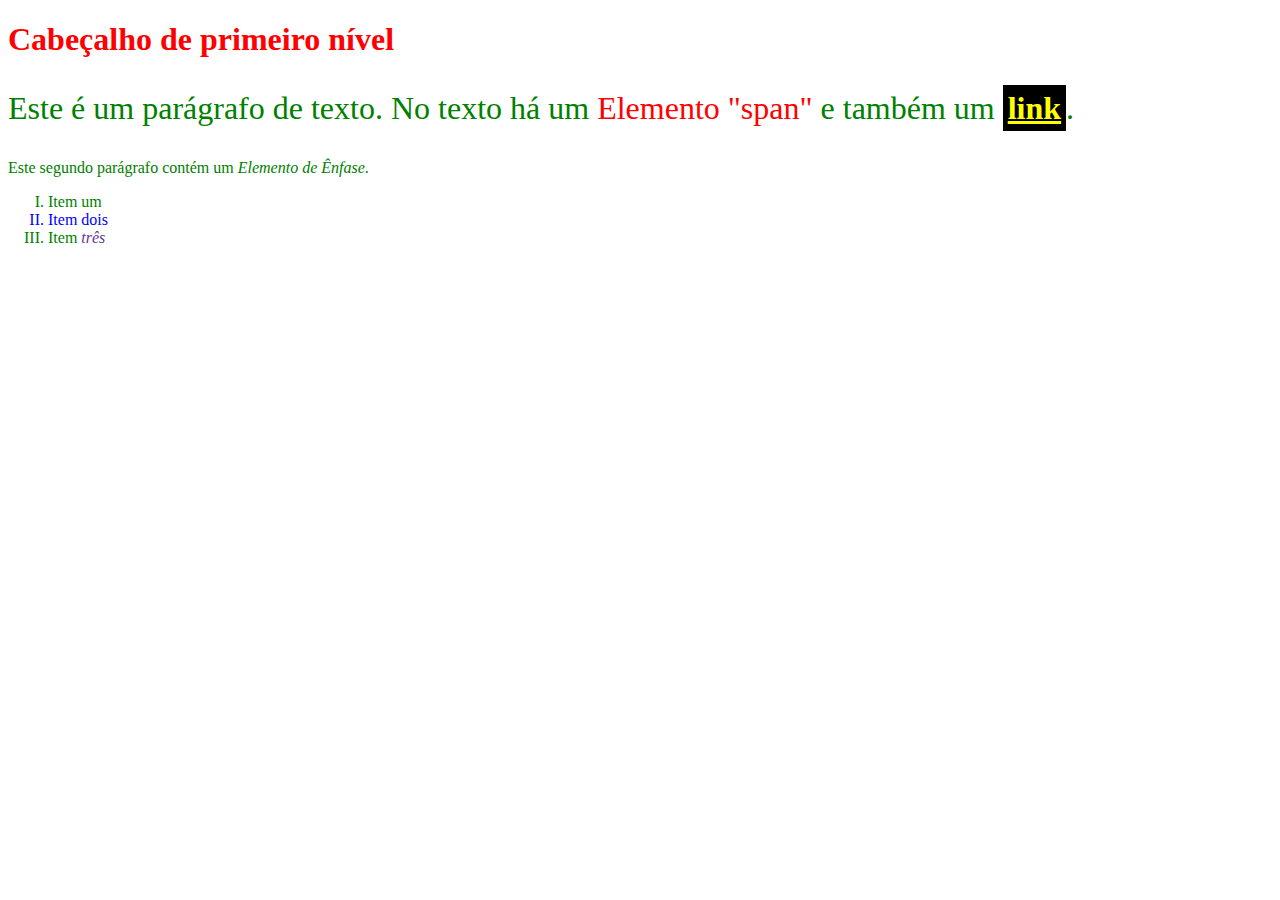
==== p2t.html @ a6d32e04 "CSS Getting Started" ====
<!doctype html>
<html lang="en">
    <head>
        <meta charset="utf-8" />
        <title>Começando com CSS</title>
        <link rel="stylesheet" href="styles/p2style.css" />
    </head>
    <body>
        <h1>Cabeçalho de primeiro nível</h1>
        <p>Este é um parágrafo de texto. No texto há um <span>Elemento "span"</span> e também um 
        <a class="especial" href="index.html">link</a>.</p>
        <p>Este segundo parágrafo contém um <em>Elemento de Ênfase</em>.</p>
        <ul>
            <li>Item <span>um</span></li>
            <li class="especial">Item dois</li>
            <li>Item <em>três</em></li>
        </ul>
    </body>
</html>
---- styles/p2style.css ----
h1{
    color:red;
}
p, li{
    color:green;
}
li{
    list-style-type:upper-roman;
}
.especial{
    color:chocolate;
    font-weight: bold;
}
li.especial{
    color:blue;
    font-weight:lighter;
}
li em{
    color: rebeccapurple;
}
h1 + p{
    font-size: 200%;
}
p span{
    color:red;
}
a:link{
    color:pink;
}
a:visited{
    color:green;
}
a:hover{
    color:black;
}
body h1+p .especial{
    color:yellow;
    background-color:black;
    padding:5px;
}
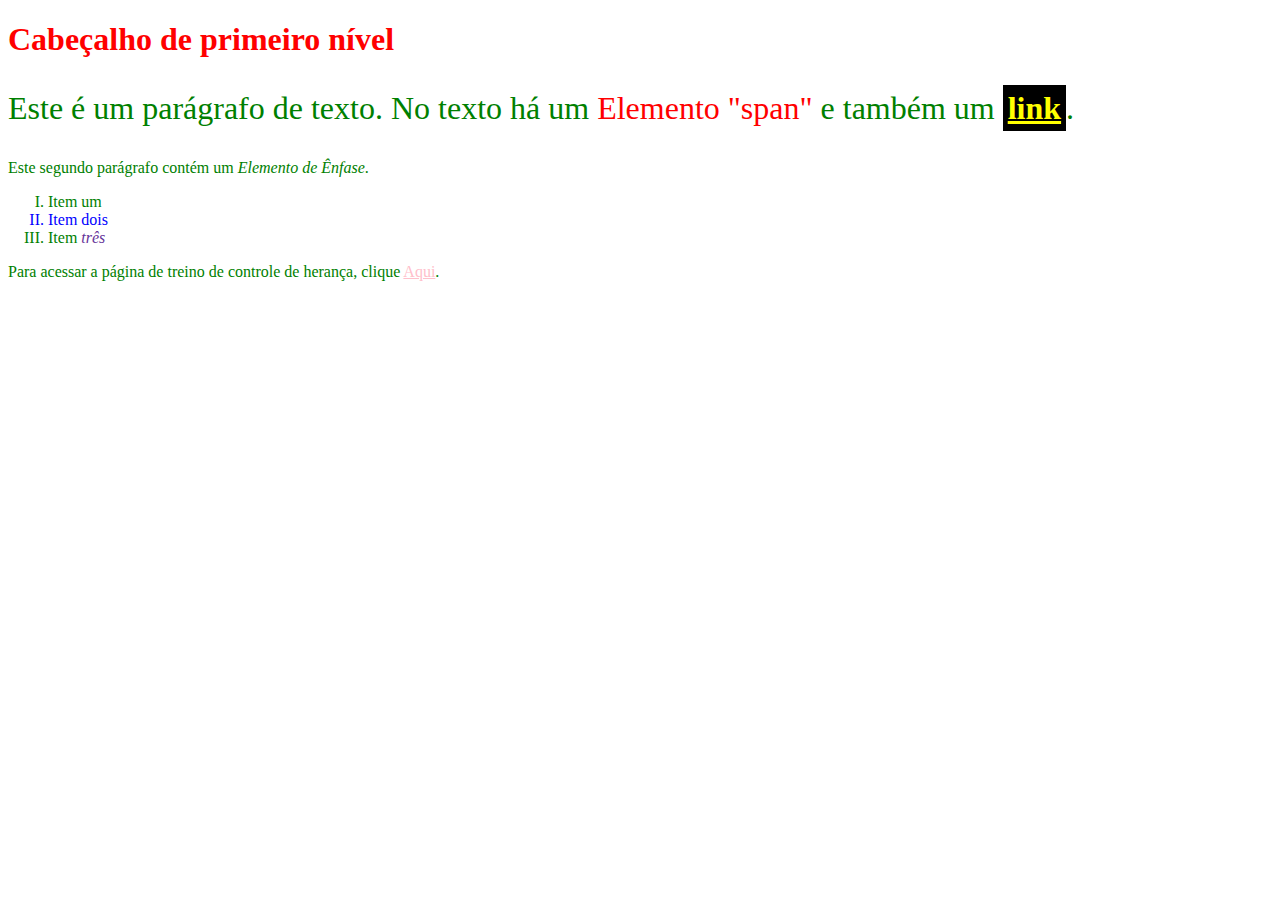
==== commit e37da371: "ControleHeranca exerc sem resolver" ====
--- a/p2t.html
+++ b/p2t.html
@@ -15,5 +15,8 @@
             <li class="especial">Item dois</li>
             <li>Item <em>três</em></li>
         </ul>
+        <p>
+            Para acessar a página de treino de controle de herança, clique <a href="inheritancecontrol.html">Aqui</a>.
+        </p>
     </body>
 </html>